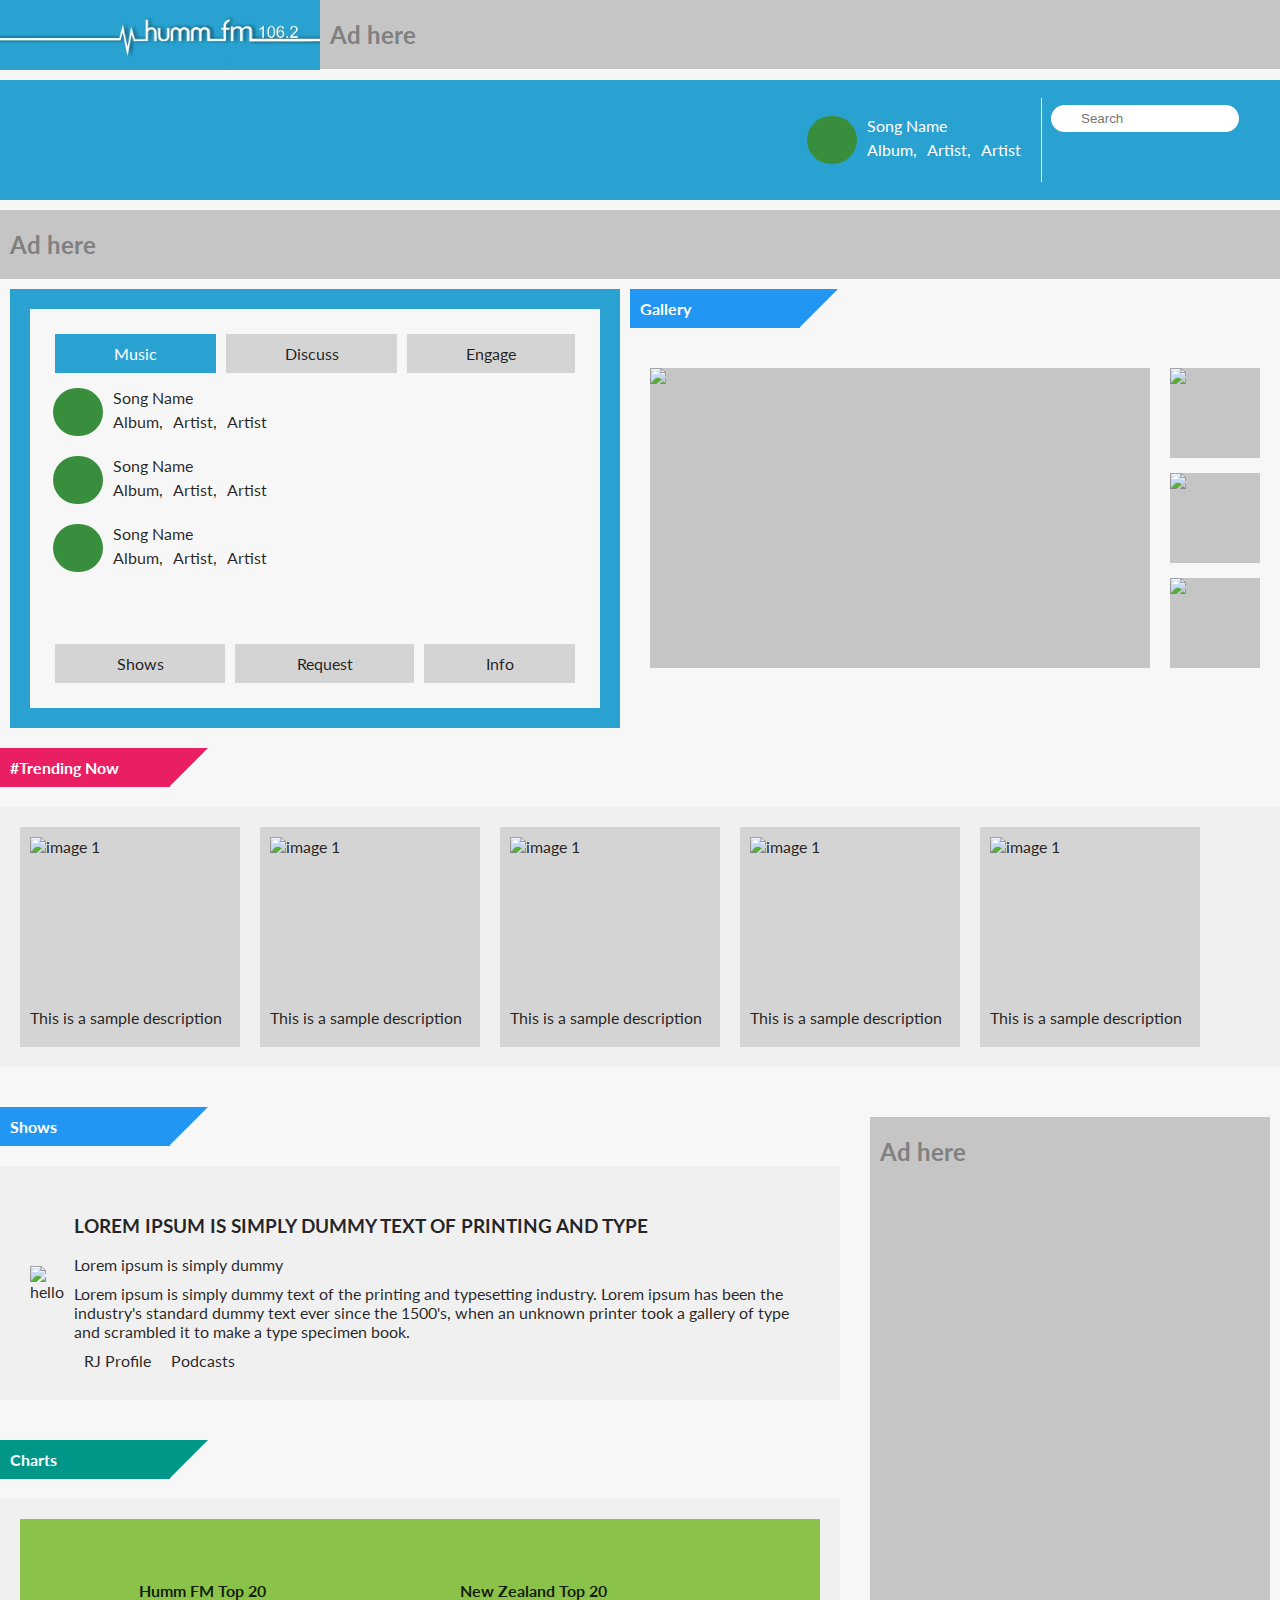
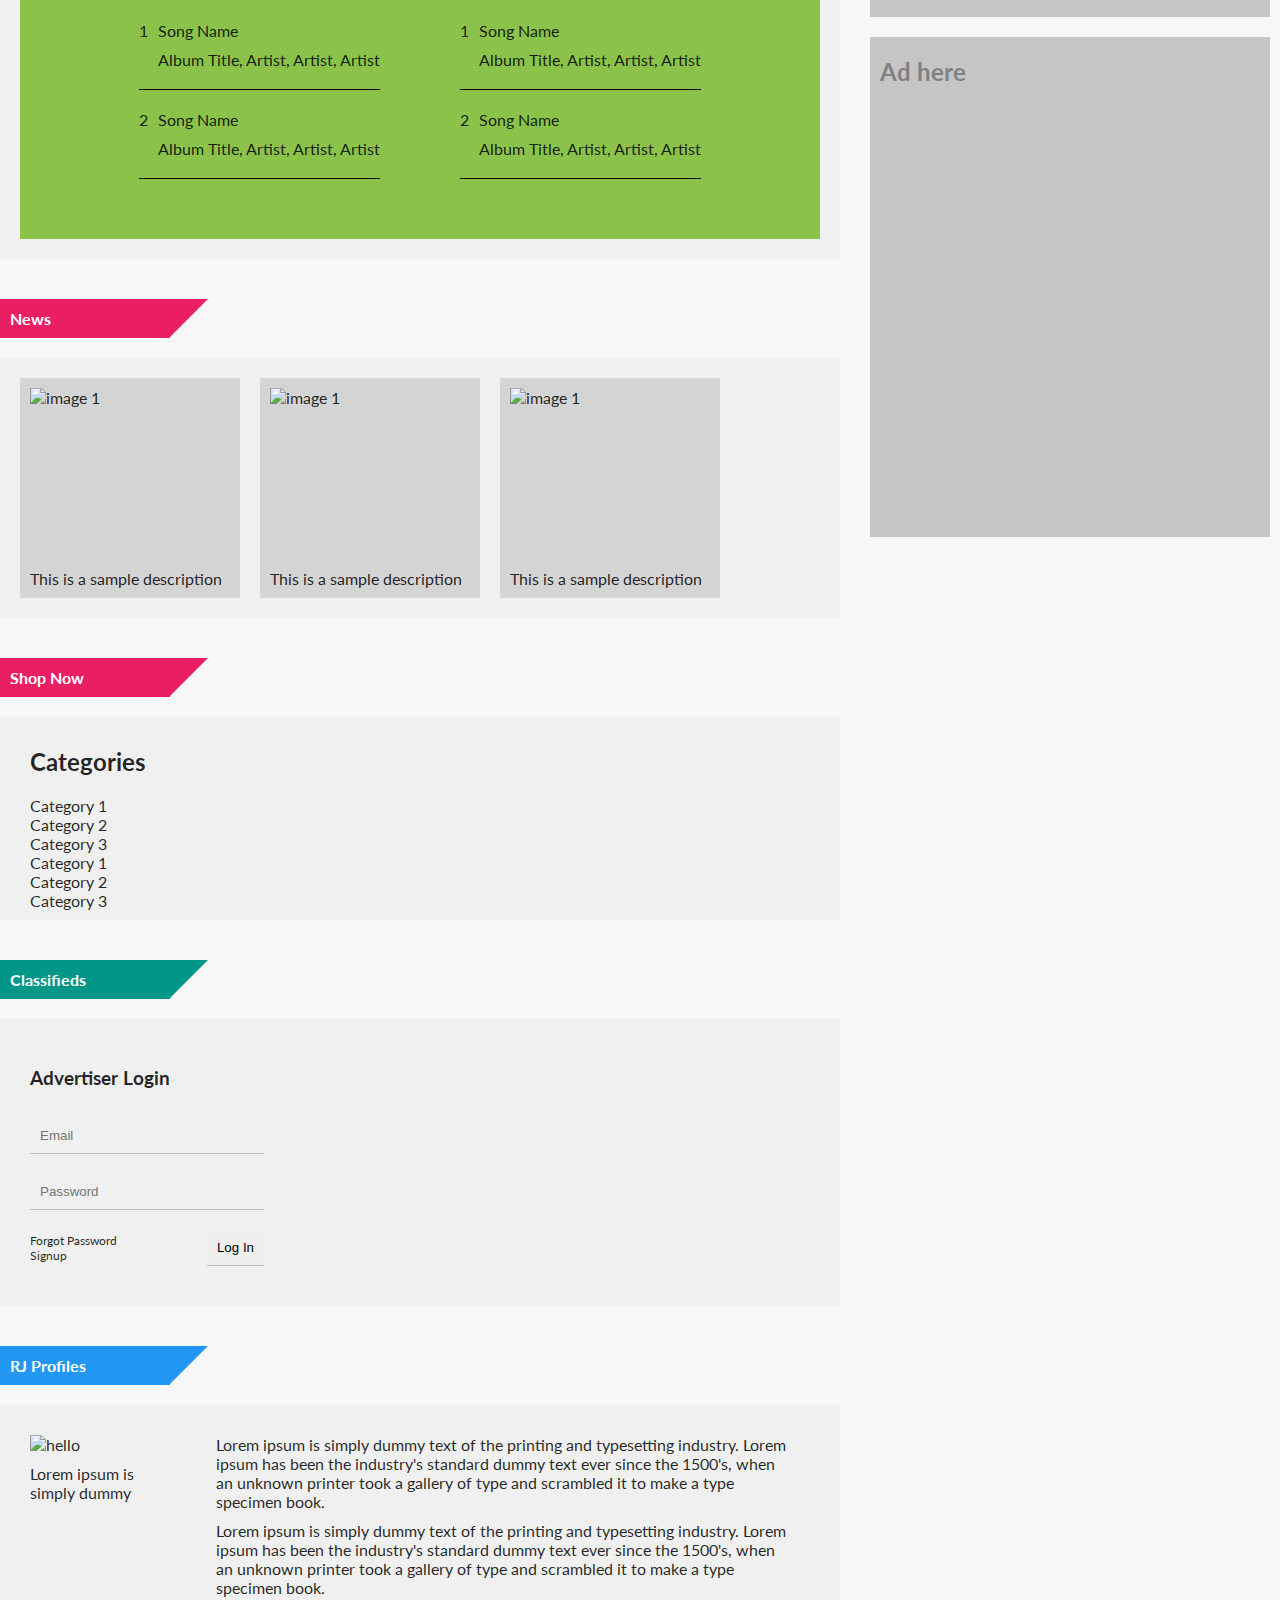
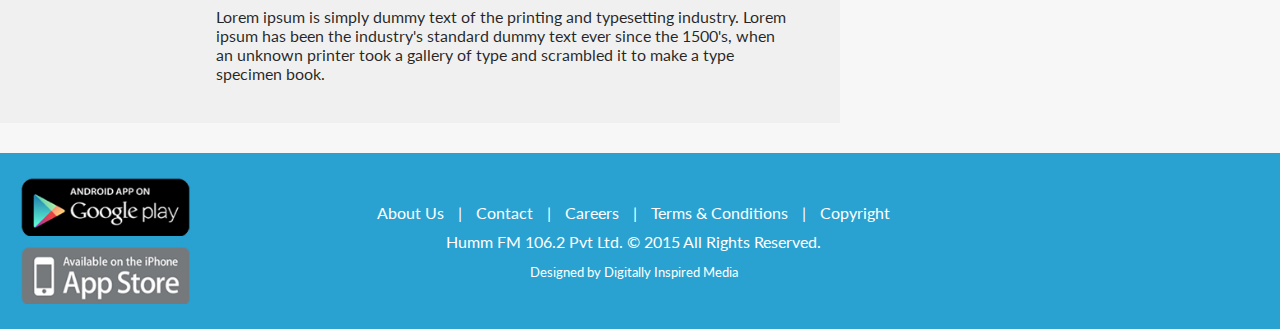
==== index.html @ 24f591f3 "initial commit" ====
<!doctype html>
<html>
  <head>
    <base href="/">
    <meta charset="utf-8">
    <title>HummFM | Powered by Muze</title>
    <meta name="description" content="">
    <meta name="viewport" content="width=device-width">

    <!-- Material Icons -->
    <link href="https://fonts.googleapis.com/icon?family=Material+Icons" rel="stylesheet">
    <link href="https://cdn.materialdesignicons.com/1.7.22/css/materialdesignicons.min.css" media="all" rel="stylesheet" type="text/css">



    <link rel="stylesheet" href="styles/app-08f04c2414.css">
  </head>


  <body ng-app="muze" class="">
    <app-header></app-header>
    <ui-view class="component"></ui-view>
    <footer class="pad-box-10 app-footer">
      <div class="flex pad-box-10 layout-column">
        <div class="app-store-button play-store"></div>
        <div class="app-store-button apple-store"></div>
      </div>
      <div class="flex flex-rem pad-box-10 layout-align-center layout-column">
        <div class="margin-d-10">
          <a href="#" class="margin-lr-10">About Us</a> |
          <a href="#" class="margin-lr-10"> Contact</a> |
          <a href="#" class="margin-lr-10"> Careers</a> |
          <a href="#" class="margin-lr-10"> Terms & Conditions</a> |
          <a href="#" class="margin-lr-10"> Copyright</a>
        </div>
        <div class="margin-d-10">
          <p>Humm FM 106.2 Pvt Ltd. &copy; 2015 All Rights Reserved.
        </p></div>
        <div>
          <span><small>Designed by Digitally Inspired Media</small></span>
        </div>
      </div>
      <div class="flex pad-box-10 flex-rem"></div>
    </footer>
  </body>

  <script src="scripts/vendor-01834bed2d.js"></script>

  <script src="scripts/app-53ed9f84ee.js"></script>
</html>
---- styles/app-08f04c2414.css ----
@import url("https://fonts.googleapis.com/css?family=Lato");.component .main-tabs-container .tabs-tab,.header .header--subheader-bottom .subheader-bottom--toolbar .toolbar--social-media-container a,.icon-button,.music-player .player-controls,app .main-tabs-container .tabs-tab{cursor:pointer;margin:0 3px}.app-footer,.carousel-container,.component,.component .component-header,.component .component-shop-now-container,.component .component-trending-now-container,.component .component-trending-now-container .trending-now-card,.component .component-trending-now-container .trending-now-card img,.component .main-tabs-container,.component .main-tabs-container .tabs-tab,.flex,.header .header--subheader-bottom .subheader-bottom--toolbar,.header .header--subheader-top .subheader-top--logo-container,.main-app-container,.music-player .song-info,app,app .component-header,app .component-shop-now-container,app .component-trending-now-container,app .component-trending-now-container .trending-now-card,app .component-trending-now-container .trending-now-card img,app .main-tabs-container,app .main-tabs-container .tabs-tab,html{display:-webkit-box;display:-ms-flexbox;display:flex}.component .component-trending-now-container .trending-now-card img,.component .main-tabs-container,.component .main-tabs-container .tabs-tab,.flex-rem,app .component-trending-now-container .trending-now-card img,app .main-tabs-container,app .main-tabs-container .tabs-tab{-webkit-box-flex:1;-ms-flex-positive:1;flex-grow:1}.component,.component .component-trending-now-container .trending-now-card,.component .main-tabs-container,.component .main-tabs-wrapper,.header .header--subheader-top .subheader-top--logo-container,.layout-column,.main-app-container,app,app .component-trending-now-container .trending-now-card,app .main-tabs-container,app .main-tabs-wrapper,html{-webkit-box-orient:vertical;-webkit-box-direction:normal;-ms-flex-direction:column;flex-direction:column}.app-footer,.carousel-container,.component .component-shop-now-container,.component .component-trending-now-container,.header .header--subheader-bottom .subheader-bottom--toolbar,.layout-row,.music-player .song-info,app .component-shop-now-container,app .component-trending-now-container{-webkit-box-orient:horizontal;-webkit-box-direction:normal;-ms-flex-direction:row;flex-direction:row}.component .main-tabs-container .tabs-tab,.layout-align-center,.layout-center,app .main-tabs-container .tabs-tab{-webkit-box-align:center;-ms-flex-align:center;align-items:center;-webkit-box-pack:center;-ms-flex-pack:center;justify-content:center}.layout-fill{min-height:100%;min-width:100%;height:100%;width:100%}.component .component-trending-now-container,.layout-wrap,app .component-trending-now-container{-ms-flex-wrap:wrap;flex-wrap:wrap}.flex-center{-webkit-box-pack:center;-ms-flex-pack:center;justify-content:center}.layout-align-start-center{-webkit-box-align:center;-ms-flex-align:center;align-items:center}.layout-align-end{-webkit-box-pack:end;-ms-flex-pack:end;justify-content:flex-end}.layout-align-space-between-center{-webkit-box-align:center;-ms-flex-align:center;align-items:center;-ms-flex-line-pack:justify;align-content:space-between;-webkit-box-pack:justify;-ms-flex-pack:justify;justify-content:space-between}.pad-0{padding:0}.pad-l-10{padding-left:10px}.pad-l-20{padding-left:20px}.pad-r-10{padding-right:10px}.pad-r-20{padding-right:20px}.pad-lr-10{padding-left:10px;padding-right:10px}.header .header--subheader-bottom .subheader-bottom--toolbar,.pad-lr-20{padding-left:20px;padding-right:20px}.carousel-container,.component .component-classifieds-container input,.component .component-content-container,.component .component-header,.component .component-trending-now-container .trending-now-card,.component .main-tabs-container .tabs-tab,.pad-box-10,app .component-classifieds-container input,app .component-content-container,app .component-header,app .component-trending-now-container .trending-now-card,app .main-tabs-container .tabs-tab{padding:10px}.component .component-charts-container,.component .main-tabs-container,.pad-box-20,app .component-charts-container,app .main-tabs-container{padding:20px}.margin-0{margin:0}.margin-l-10{margin-left:10px}.component .component-trending-now-container .trending-now-card,.component .main-tabs-wrapper,.margin-box-10,.margin-lr-10,app .component-trending-now-container .trending-now-card,app .main-tabs-wrapper{margin-left:10px;margin-right:10px}.component .main-tabs-container,.margin-box-20,.margin-lr-20,app .main-tabs-container{margin-left:20px;margin-right:20px}.margin-r-10,.music-player .player-controls{margin-right:10px}.carousel-container .current-image,.margin-r-20{margin-right:20px}.margin-d-10{margin-bottom:10px}.margin-d-20{margin-bottom:20px}.component .component-classifieds-container input,.component .component-trending-now-container .trending-now-card,.component .main-tabs-wrapper,.header .header--subheader-bottom,.header .header--subheader-bottom .subheader-bottom--toolbar .toolbar--search-input-container,.main-app-container .component,.main-app-container app,.margin-box-10,.margin-td-10,app .component-classifieds-container input,app .component-trending-now-container .trending-now-card,app .main-tabs-wrapper{margin-top:10px;margin-bottom:10px}.component .component-content-container,.component .main-tabs-container,.margin-box-20,.margin-td-20,app .component-content-container,app .main-tabs-container{margin-top:20px;margin-bottom:20px}.text-center{text-align:center}.fixed{position:fixed}.absolute,.component .component-header:after,app .component-header:after{position:absolute}.component .component-header,.header .header--subheader-bottom .subheader-bottom--toolbar .toolbar--right-pane,.relative,app .component-header{position:relative}button{background:transparent;border:none;outline:none;cursor:pointer}.mdi:before{font-size:24px}p{margin:0}a{text-decoration:none;color:inherit}body{background-color:#f7f7f7;margin:0;padding:0;font-family:Lato,Arial,sans-serif;color:rgba(0,0,0,.85)}.header .header--subheader-top{height:70px}.header .header--subheader-top .subheader-top--logo-container{min-width:25%;width:25%;height:inherit;max-height:inherit}.header .header--subheader-top .subheader-top--logo-container .logo-container--logo{height:inherit}.header .header--subheader-bottom .subheader-bottom--toolbar{background-color:#29a2d1;height:120px}.header .header--subheader-bottom .subheader-bottom--toolbar .toolbar--menu-button-container .mdi:before{font-size:32px;color:#fff}.header .header--subheader-bottom .subheader-bottom--toolbar div{height:inherit}.header .header--subheader-bottom .subheader-bottom--toolbar .toolbar--right-pane{min-width:16%}.header .header--subheader-bottom .subheader-bottom--toolbar .toolbar--right-pane:before{content:'';position:absolute;top:15%;bottom:15%;border-left:thin solid #fff;width:2px;left:-10px}.header .header--subheader-bottom .subheader-bottom--toolbar .toolbar--search-input-container{height:25px;width:90%}.header .header--subheader-bottom .subheader-bottom--toolbar .toolbar--search-input-icon{position:absolute;color:#29a2d1;left:5px;margin-top:2px}.header .header--subheader-bottom .subheader-bottom--toolbar .toolbar--search-input{border:none;outline:none;border-radius:15px;height:inherit;width:inherit;padding-left:30px}.header .header--subheader-bottom .subheader-bottom--toolbar .toolbar--social-media-container{color:#fff}.gallery-home-container{-webkit-box-flex:0;-ms-flex-positive:0;flex-grow:0}.component .component-header,app .component-header{color:#fff;min-width:100px;max-width:150px}.component .component-header:after,app .component-header:after{content:'';top:0;bottom:0;border:38px solid transparent;right:-38px}.component .component-header h4,app .component-header h4{margin:0}.component .component-news-header,.component .component-shop-now-header,.component .component-trending-now-header,app .component-news-header,app .component-shop-now-header,app .component-trending-now-header{background:#e91e63}.component .component-news-header:after,.component .component-shop-now-header:after,.component .component-trending-now-header:after,app .component-news-header:after,app .component-shop-now-header:after,app .component-trending-now-header:after{border-top-color:#e91e63}.component .component-shows-header,app .component-shows-header{background:#2196f3}.component .component-shows-header:after,app .component-shows-header:after{border-top-color:#2196f3}.component .component-charts-header,.component .component-classifieds-header,app .component-charts-header,app .component-classifieds-header{background:#009688}.component .component-charts-header:after,.component .component-classifieds-header:after,app .component-charts-header:after,app .component-classifieds-header:after{border-top-color:#009688}.component .component-content-container,app .component-content-container{background:#f0f0f0}.component .component-trending-now-container .trending-now-card,app .component-trending-now-container .trending-now-card{min-height:200px;min-width:200px;max-width:200px;background:#d4d4d4}.component .component-charts-container .charts-card,app .component-charts-container .charts-card{background:#8bc34a;padding:40px}.component .component-charts-container .charts-card .chart-table-item,app .component-charts-container .charts-card .chart-table-item{padding-bottom:20px;border-bottom:thin solid #000}.component .component-classifieds-container input,app .component-classifieds-container input{border:none;outline:none;border-bottom:thin solid rgba(0,0,0,.2)}.component .component-classifieds-container input[type=email],.component .component-classifieds-container input[type=password],app .component-classifieds-container input[type=email],app .component-classifieds-container input[type=password]{background:transparent}.component .component-classifieds-container a,app .component-classifieds-container a{color:rgba(0,0,0,.85);text-decoration:none;font-size:12px}.component .component-classifieds-container a:hover,app .component-classifieds-container a:hover{text-decoration:underline}.component .main-tabs-wrapper,app .main-tabs-wrapper{background-color:#29a2d1}.component .main-tabs-container,app .main-tabs-container{background-color:#f7f7f7}.component .main-tabs-container .tabs-tab,app .main-tabs-container .tabs-tab{background-color:#d4d4d4;margin:5px}.component .main-tabs-container .active,app .main-tabs-container .active{background-color:#29a2d1;color:#fff}.component .component-gallery-container,app .component-gallery-container{background:transparent}.app-footer{background:#29a2d1;color:#fff}.app-footer .app-store-button{width:214px;height:58px;background-image:url(/app/assets/img/app-stores-sprite.png);margin:5px 0;background-size:80%;background-repeat:no-repeat;cursor:pointer}.app-footer .play-store{background-position:0 -62px}.app-footer .apple-store{background-position:0 -1px}.music-player .player-controls{background:#388e3c;border-radius:50px;width:50px;text-align:center}.music-player .player-controls i{color:#fff}.music-player .player-controls i:before{font-size:42px}.music-player .play-pause i:before{line-height:50px}.music-player .player-labels .song-info,.music-player .player-labels .song-title{margin-bottom:5px}.lite{color:#fff}.carousel-container{min-height:320px;height:320px}.carousel-container .current-image{width:500px;height:300px;background-color:rgba(0,0,0,.2)}.carousel-container .thumbnail{background-color:rgba(0,0,0,.2);height:90px;width:90px}.carousel-container .thumbnail-2{margin:15px 0}
/*# sourceMappingURL=../maps/styles/app-08f04c2414.css.map */
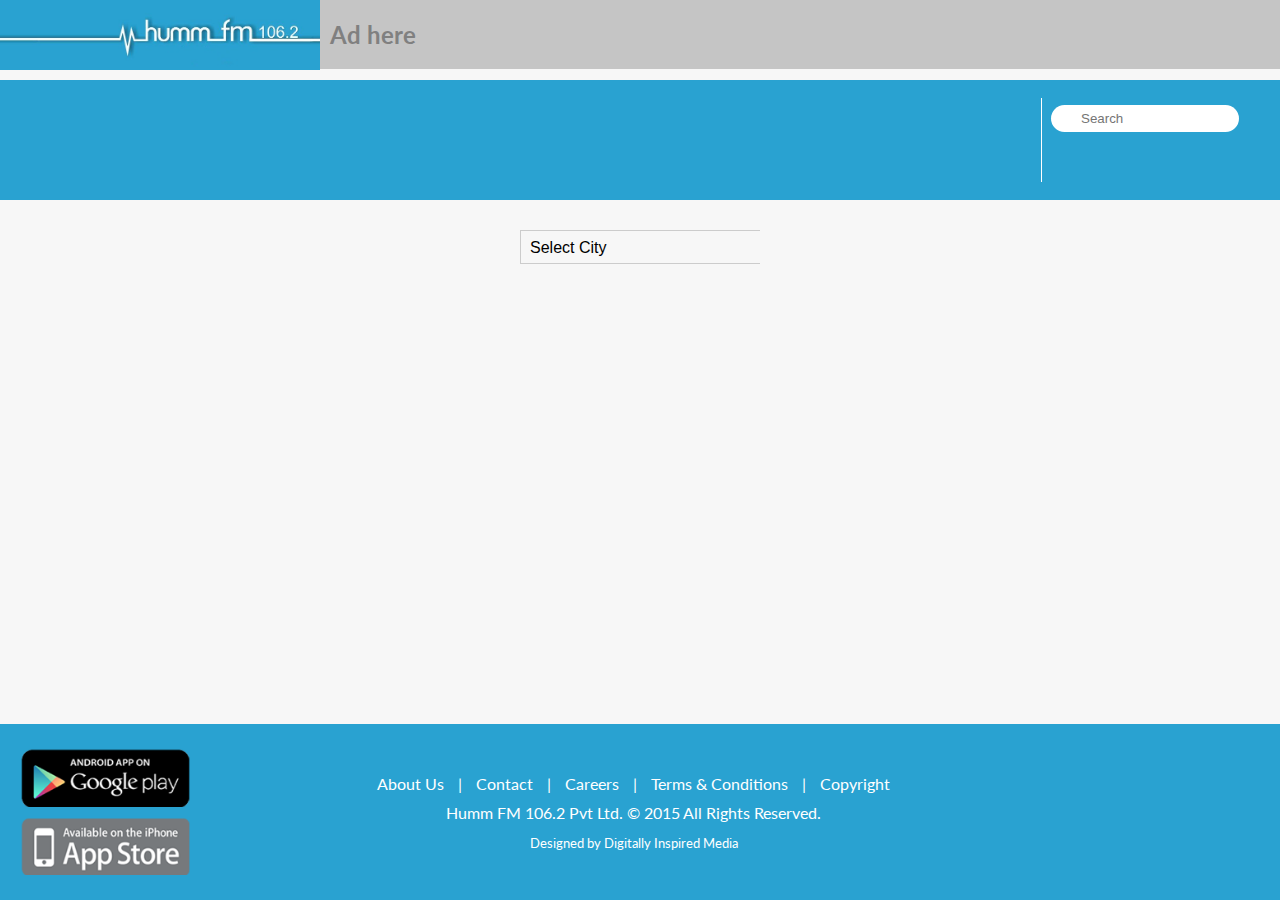
==== commit b5abc672: "implemented radio, location etc" ====
--- a/index.html
+++ b/index.html
@@ -1,5 +1,5 @@
-<!doctype html>
-<html>
+<!DOCTYPE html>
+<html class="flex layout-column flex-rem" style="min-height: 100%">
   <head>
     <base href="/">
     <meta charset="utf-8">
@@ -10,16 +10,17 @@
     <!-- Material Icons -->
     <link href="https://fonts.googleapis.com/icon?family=Material+Icons" rel="stylesheet">
     <link href="https://cdn.materialdesignicons.com/1.7.22/css/materialdesignicons.min.css" media="all" rel="stylesheet" type="text/css">
+    <link href="/app/third-party/uib-modal/uib-modal.css" media="all" rel="stylesheet" type="text/css">
 
 
 
-    <link rel="stylesheet" href="styles/app-08f04c2414.css">
+    <link rel="stylesheet" href="styles/app-5c41a96c38.css">
   </head>
 
 
-  <body ng-app="muze" class="">
+  <body ng-app="muze" class="flex flex-rem layout-column">
     <app-header></app-header>
-    <ui-view class="component"></ui-view>
+    <ui-view class="component flex-rem"></ui-view>
     <footer class="pad-box-10 app-footer">
       <div class="flex pad-box-10 layout-column">
         <div class="app-store-button play-store"></div>
@@ -44,7 +45,12 @@
     </footer>
   </body>
 
-  <script src="scripts/vendor-01834bed2d.js"></script>
 
-  <script src="scripts/app-53ed9f84ee.js"></script>
+
+  <script src="scripts/vendor-086fdda941.js"></script>
+
+  <script src="scripts/app-e14f35d8b0.js"></script>
+
+  <!--<script src="/app/third-party/uib-modal/uib-modal.min.js"></script>
+  <script src="/app/third-party/uib-modal/uib-modal-tpl.min.js"></script>-->
 </html>
--- a/app/third-party/uib-modal/uib-modal.css
+++ b/app/third-party/uib-modal/uib-modal.css
@@ -0,0 +1,21 @@
+/* Include this file in your html if you are using the CSP mode. */
+
+.uib-position-measure {
+  display: block !important;
+  visibility: hidden !important;
+  position: absolute !important;
+  top: -9999px !important;
+  left: -9999px !important;
+}
+
+.uib-position-scrollbar-measure {
+  position: absolute !important;
+  top: -9999px !important;
+  width: 50px !important;
+  height: 50px !important;
+  overflow: scroll !important;
+}
+
+.uib-position-body-scrollbar-measure {
+  overflow: scroll !important;
+}--- a/styles/app-5c41a96c38.css
+++ b/styles/app-5c41a96c38.css
@@ -0,0 +1,10 @@
+/*!
+ * Bootstrap Modal
+ *
+ * Copyright Jordan Schroter
+ * Licensed under the Apache License v2.0
+ * http://www.apache.org/licenses/LICENSE-2.0
+ *
+ * Boostrap 3 patch for for bootstrap-modal. Include BEFORE bootstrap-modal.css!
+ */@import url("https://fonts.googleapis.com/css?family=Lato");.modal-open .navbar-fixed-bottom,.modal-open .navbar-fixed-top,body.modal-open{margin-right:0}.modal{left:50%;bottom:auto;right:auto;z-index:2;padding:0;min-width:500px;margin-left:-25vw;margin-top:25vh;background-color:#fff;border:1px solid #999;box-shadow:0 3px 9px rgba(0,0,0,.5);background-clip:padding-box;position:fixed;outline:none}.modal.container{max-width:none}.modal-backdrop{position:fixed;top:0;right:0;bottom:0;left:0;z-index:1;background-color:rgba(0,0,0,.5)}.component .main-tabs-container .tabs-tab,.header .header--subheader-bottom .subheader-bottom--toolbar .toolbar--social-media-container a,.icon-button,app .main-tabs-container .tabs-tab{cursor:pointer;margin:0 3px}.app-footer,.carousel-container,.component,.component .component-header,.component .component-shop-now-container,.component .component-trending-now-container,.component .component-trending-now-container .trending-now-card,.component .component-trending-now-container .trending-now-card img,.component .main-tabs-container,.component .main-tabs-container .tabs-tab,.flex,.header .header--subheader-bottom .subheader-bottom--toolbar,.header .header--subheader-top .subheader-top--logo-container,.main-app-container,.music-player .song-info,.service-select .service-option,app,app .component-header,app .component-shop-now-container,app .component-trending-now-container,app .component-trending-now-container .trending-now-card,app .component-trending-now-container .trending-now-card img,app .main-tabs-container,app .main-tabs-container .tabs-tab,html{display:-webkit-box;display:-ms-flexbox;display:flex}.component .component-trending-now-container .trending-now-card img,.component .main-tabs-container,.component .main-tabs-container .tabs-tab,.flex-rem,app .component-trending-now-container .trending-now-card img,app .main-tabs-container,app .main-tabs-container .tabs-tab{-webkit-box-flex:1;-ms-flex-positive:1;flex-grow:1}.component,.component .component-trending-now-container .trending-now-card,.component .main-tabs-container,.component .main-tabs-wrapper,.header .header--subheader-top .subheader-top--logo-container,.layout-column,.main-app-container,.service-select .service-option,app,app .component-trending-now-container .trending-now-card,app .main-tabs-container,app .main-tabs-wrapper,html{-webkit-box-orient:vertical;-webkit-box-direction:normal;-ms-flex-direction:column;flex-direction:column}.app-footer,.carousel-container,.component .component-shop-now-container,.component .component-trending-now-container,.header .header--subheader-bottom .subheader-bottom--toolbar,.layout-row,.music-player .song-info,app .component-shop-now-container,app .component-trending-now-container{-webkit-box-orient:horizontal;-webkit-box-direction:normal;-ms-flex-direction:row;flex-direction:row}.component .main-tabs-container .tabs-tab,.layout-align-center,.layout-center,.service-select .service-option,app .main-tabs-container .tabs-tab{-webkit-box-align:center;-ms-flex-align:center;align-items:center;-webkit-box-pack:center;-ms-flex-pack:center;justify-content:center}.layout-fill{min-height:100%;min-width:100%;height:100%;width:100%}.component .component-trending-now-container,.layout-wrap,app .component-trending-now-container{-ms-flex-wrap:wrap;flex-wrap:wrap}.flex-center{-webkit-box-pack:center;-ms-flex-pack:center;justify-content:center}.layout-align-start-center{-webkit-box-align:center;-ms-flex-align:center;align-items:center}.layout-align-end{-webkit-box-pack:end;-ms-flex-pack:end;justify-content:flex-end}.layout-align-space-between-center{-webkit-box-align:center;-ms-flex-align:center;align-items:center;-ms-flex-line-pack:justify;align-content:space-between;-webkit-box-pack:justify;-ms-flex-pack:justify;justify-content:space-between}.pad-0{padding:0}.pad-l-10{padding-left:10px}.pad-l-20{padding-left:20px}.pad-r-10{padding-right:10px}.pad-r-20{padding-right:20px}.pad-lr-10{padding-left:10px;padding-right:10px}.header .header--subheader-bottom .subheader-bottom--toolbar,.pad-lr-20{padding-left:20px;padding-right:20px}.carousel-container,.component .component-classifieds-container input,.component .component-content-container,.component .component-header,.component .component-trending-now-container .trending-now-card,.component .main-tabs-container .tabs-tab,.pad-box-10,app .component-classifieds-container input,app .component-content-container,app .component-header,app .component-trending-now-container .trending-now-card,app .main-tabs-container .tabs-tab{padding:10px}.component .component-charts-container,.component .main-tabs-container,.pad-box-20,app .component-charts-container,app .main-tabs-container{padding:20px}.margin-0,.service-select .service-option{margin:0}.margin-l-10{margin-left:10px}.component .component-trending-now-container .trending-now-card,.component .main-tabs-wrapper,.margin-box-10,.margin-lr-10,app .component-trending-now-container .trending-now-card,app .main-tabs-wrapper{margin-left:10px;margin-right:10px}.component .main-tabs-container,.margin-box-20,.margin-lr-20,app .main-tabs-container{margin-left:20px;margin-right:20px}.margin-r-10,.music-player .player-controls{margin-right:10px}.carousel-container .current-image,.margin-r-20{margin-right:20px}.margin-t-10{margin-top:10px}.margin-t-20,.service-select .service-option,.service-select .service-option p{margin-top:20px}.margin-d-10{margin-bottom:10px}.margin-d-20{margin-bottom:20px}.component .component-classifieds-container input,.component .component-trending-now-container .trending-now-card,.component .main-tabs-wrapper,.header .header--subheader-bottom,.header .header--subheader-bottom .subheader-bottom--toolbar .toolbar--search-input-container,.main-app-container .component,.main-app-container app,.margin-box-10,.margin-td-10,app .component-classifieds-container input,app .component-trending-now-container .trending-now-card,app .main-tabs-wrapper{margin-top:10px;margin-bottom:10px}.component .component-content-container,.component .main-tabs-container,.margin-box-20,.margin-td-20,app .component-content-container,app .main-tabs-container{margin-top:20px;margin-bottom:20px}.text-center{text-align:center}.fixed{position:fixed}.absolute,.component .component-header:after,app .component-header:after{position:absolute}.component .component-header,.header .header--subheader-bottom .subheader-bottom--toolbar .toolbar--right-pane,.relative,app .component-header{position:relative}button{background:transparent;border:none;outline:none;cursor:pointer}.mdi:before{font-size:24px}p{margin:0}a{text-decoration:none;color:inherit}body{background-color:#f7f7f7;margin:0;padding:0;font-family:Lato,Arial,sans-serif;color:rgba(0,0,0,.85)}.header .header--subheader-top{height:70px}.header .header--subheader-top .subheader-top--logo-container{min-width:25%;width:25%;height:inherit;max-height:inherit}.header .header--subheader-top .subheader-top--logo-container .logo-container--logo{height:inherit}.header .header--subheader-bottom .subheader-bottom--toolbar{background-color:#29a2d1;height:120px}.header .header--subheader-bottom .subheader-bottom--toolbar .toolbar--menu-button-container .mdi:before{font-size:32px;color:#fff}.header .header--subheader-bottom .subheader-bottom--toolbar div{height:inherit}.header .header--subheader-bottom .subheader-bottom--toolbar .toolbar--right-pane{min-width:16%}.header .header--subheader-bottom .subheader-bottom--toolbar .toolbar--right-pane:before{content:'';position:absolute;top:15%;bottom:15%;border-left:thin solid #fff;width:2px;left:-10px}.header .header--subheader-bottom .subheader-bottom--toolbar .toolbar--search-input-container{height:25px;width:90%}.header .header--subheader-bottom .subheader-bottom--toolbar .toolbar--search-input-icon{position:absolute;color:#29a2d1;left:5px;margin-top:2px}.header .header--subheader-bottom .subheader-bottom--toolbar .toolbar--search-input{border:none;outline:none;border-radius:15px;height:inherit;width:inherit;padding-left:30px}.header .header--subheader-bottom .subheader-bottom--toolbar .toolbar--social-media-container{color:#fff}.gallery-home-container{-webkit-box-flex:0;-ms-flex-positive:0;flex-grow:0}.component .component-header,app .component-header{color:#fff;min-width:100px;max-width:150px}.component .component-header:after,app .component-header:after{content:'';top:0;bottom:0;border:38px solid transparent;right:-38px}.component .component-header h4,app .component-header h4{margin:0}.component .component-news-header,.component .component-shop-now-header,.component .component-trending-now-header,app .component-news-header,app .component-shop-now-header,app .component-trending-now-header{background:#e91e63}.component .component-news-header:after,.component .component-shop-now-header:after,.component .component-trending-now-header:after,app .component-news-header:after,app .component-shop-now-header:after,app .component-trending-now-header:after{border-top-color:#e91e63}.component .component-shows-header,app .component-shows-header{background:#2196f3}.component .component-shows-header:after,app .component-shows-header:after{border-top-color:#2196f3}.component .component-charts-header,.component .component-classifieds-header,app .component-charts-header,app .component-classifieds-header{background:#009688}.component .component-charts-header:after,.component .component-classifieds-header:after,app .component-charts-header:after,app .component-classifieds-header:after{border-top-color:#009688}.component .component-content-container,app .component-content-container{background:#f0f0f0}.component .component-trending-now-container .trending-now-card,app .component-trending-now-container .trending-now-card{min-height:200px;min-width:200px;max-width:200px;background:#d4d4d4}.component .component-charts-container .charts-card,app .component-charts-container .charts-card{background:#8bc34a;padding:40px}.component .component-charts-container .charts-card .chart-table-item,app .component-charts-container .charts-card .chart-table-item{padding-bottom:20px;border-bottom:thin solid #000}.component .component-classifieds-container input,app .component-classifieds-container input{border:none;outline:none;border-bottom:thin solid rgba(0,0,0,.2)}.component .component-classifieds-container input[type=email],.component .component-classifieds-container input[type=password],app .component-classifieds-container input[type=email],app .component-classifieds-container input[type=password]{background:transparent}.component .component-classifieds-container a,app .component-classifieds-container a{color:rgba(0,0,0,.85);text-decoration:none;font-size:12px}.component .component-classifieds-container a:hover,app .component-classifieds-container a:hover{text-decoration:underline}.component .main-tabs-wrapper,app .main-tabs-wrapper{background-color:#29a2d1}.component .main-tabs-container,app .main-tabs-container{background-color:#f7f7f7}.component .main-tabs-container .tabs-tab,app .main-tabs-container .tabs-tab{background-color:#d4d4d4;margin:5px}.component .main-tabs-container .active,app .main-tabs-container .active{background-color:#29a2d1;color:#fff}.component .component-gallery-container,app .component-gallery-container{background:transparent}.app-footer{background:#29a2d1;color:#fff}.app-footer .app-store-button{width:214px;height:58px;background-image:url(/app/assets/img/app-stores-sprite.png);margin:5px 0;background-size:80%;background-repeat:no-repeat;cursor:pointer}.app-footer .play-store{background-position:0 -62px}.app-footer .apple-store{background-position:0 -1px}.music-player .player-controls{background:#388e3c;border-radius:50px;width:50px;text-align:center}.music-player .player-controls i{color:#fff}.music-player .player-controls i:before{font-size:42px}.music-player .play-pause i:before{line-height:50px}.music-player .player-labels .song-info,.music-player .player-labels .song-title{margin-bottom:5px}.lite{color:#fff}.carousel-container{min-height:320px;height:320px}.carousel-container .current-image{width:500px;height:300px;background-color:rgba(0,0,0,.2)}.carousel-container .thumbnail{background-color:rgba(0,0,0,.2);height:90px;width:90px}.carousel-container .thumbnail-2{margin:15px 0}.location-selection-dialog{background-color:#f7f7f7}.styled-select{background:url(http://i62.tinypic.com/15xvbd5.png) no-repeat 96% 0;height:29px;overflow:hidden;width:240px}.styled-select select{background:transparent;border:none;font-size:14px;height:29px;padding:5px;width:268px}.styled-select.slate{background:url(http://i62.tinypic.com/2e3ybe1.jpg) no-repeat 100%;height:34px;width:240px}.styled-select.slate select{border:1px solid #ccc;font-size:16px;height:34px;width:268px}.service-select .service-option{background-color:#f0f0f0;width:120px;height:120px;border-right:thin solid rgba(0,0,0,.2);border-bottom:thin solid rgba(0,0,0,.05)}.service-select .service-option p{font-size:18px;color:#29a2d1}
+/*# sourceMappingURL=../maps/styles/app-5c41a96c38.css.map */
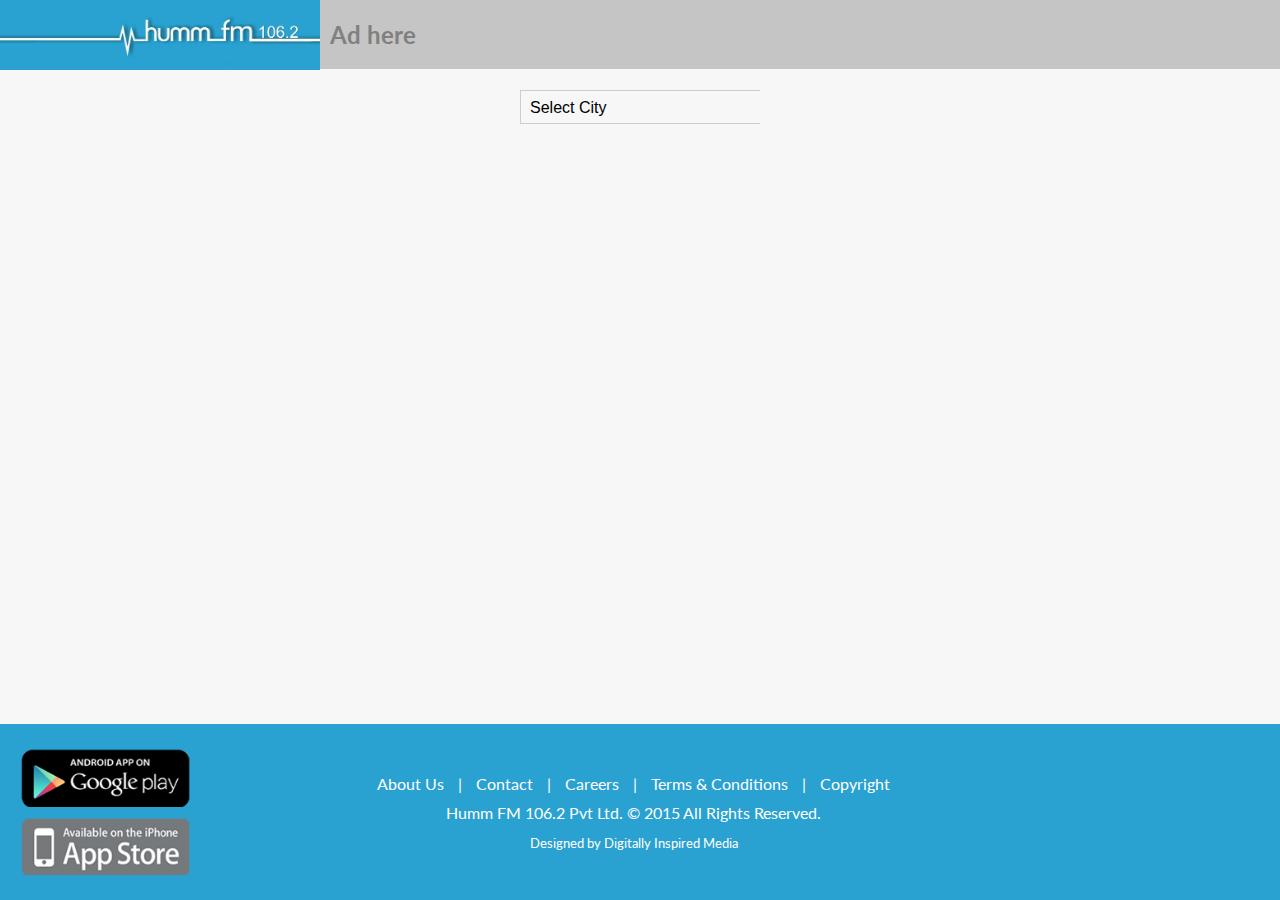
==== commit 19825050: "fixed issue with music" ====
--- a/index.html
+++ b/index.html
@@ -14,7 +14,7 @@
 
 
 
-    <link rel="stylesheet" href="styles/app-5c41a96c38.css">
+    <link rel="stylesheet" href="/styles/app-6f7ccc614f.css">
   </head>
 
 
@@ -47,10 +47,8 @@
 
 
 
-  <script src="scripts/vendor-086fdda941.js"></script>
+  <script src="/scripts/vendor-086fdda941.js"></script>
 
-  <script src="scripts/app-e14f35d8b0.js"></script>
+  <script src="/scripts/app-aff0cd6833.js"></script>
 
-  <!--<script src="/app/third-party/uib-modal/uib-modal.min.js"></script>
-  <script src="/app/third-party/uib-modal/uib-modal-tpl.min.js"></script>-->
 </html>
--- a/styles/app-6f7ccc614f.css
+++ b/styles/app-6f7ccc614f.css
@@ -0,0 +1,10 @@
+/*!
+ * Bootstrap Modal
+ *
+ * Copyright Jordan Schroter
+ * Licensed under the Apache License v2.0
+ * http://www.apache.org/licenses/LICENSE-2.0
+ *
+ * Boostrap 3 patch for for bootstrap-modal. Include BEFORE bootstrap-modal.css!
+ */@import url("https://fonts.googleapis.com/css?family=Lato");.modal-open .navbar-fixed-bottom,.modal-open .navbar-fixed-top,body.modal-open{margin-right:0}.modal{left:50%;bottom:auto;right:auto;z-index:2;padding:0;min-width:500px;margin-left:-25vw;margin-top:25vh;background-color:#fff;border:1px solid #999;box-shadow:0 3px 9px rgba(0,0,0,.5);background-clip:padding-box;position:fixed;outline:none}.modal.container{max-width:none}.modal-backdrop{position:fixed;top:0;right:0;bottom:0;left:0;z-index:1;background-color:rgba(0,0,0,.5)}.component .main-tabs-container .tabs-tab,.header .header--subheader-bottom .subheader-bottom--toolbar .toolbar--social-media-container a,.icon-button,app .main-tabs-container .tabs-tab{cursor:pointer;margin:0 3px}.app-footer,.carousel-container,.component,.component .component-header,.component .component-shop-now-container,.component .component-trending-now-container,.component .component-trending-now-container .trending-now-card,.component .component-trending-now-container .trending-now-card img,.component .main-tabs-container,.component .main-tabs-container .tabs-tab,.flex,.header .header--subheader-bottom .subheader-bottom--toolbar,.header .header--subheader-top .subheader-top--logo-container,.main-app-container,.music-player .song-info,.service-select .service-option,app,app .component-header,app .component-shop-now-container,app .component-trending-now-container,app .component-trending-now-container .trending-now-card,app .component-trending-now-container .trending-now-card img,app .main-tabs-container,app .main-tabs-container .tabs-tab,html{display:-webkit-box;display:-ms-flexbox;display:flex}.component .component-trending-now-container .trending-now-card img,.component .main-tabs-container,.component .main-tabs-container .tabs-tab,.flex-rem,app .component-trending-now-container .trending-now-card img,app .main-tabs-container,app .main-tabs-container .tabs-tab{-webkit-box-flex:1;-ms-flex-positive:1;flex-grow:1}.component,.component .component-trending-now-container .trending-now-card,.component .main-tabs-container,.component .main-tabs-wrapper,.header .header--subheader-top .subheader-top--logo-container,.layout-column,.main-app-container,.service-select .service-option,app,app .component-trending-now-container .trending-now-card,app .main-tabs-container,app .main-tabs-wrapper,html{-webkit-box-orient:vertical;-webkit-box-direction:normal;-ms-flex-direction:column;flex-direction:column}.app-footer,.carousel-container,.component .component-shop-now-container,.component .component-trending-now-container,.header .header--subheader-bottom .subheader-bottom--toolbar,.layout-row,.music-player .song-info,app .component-shop-now-container,app .component-trending-now-container{-webkit-box-orient:horizontal;-webkit-box-direction:normal;-ms-flex-direction:row;flex-direction:row}.component .main-tabs-container .tabs-tab,.layout-align-center,.layout-center,.service-select .service-option,app .main-tabs-container .tabs-tab{-webkit-box-align:center;-ms-flex-align:center;align-items:center;-webkit-box-pack:center;-ms-flex-pack:center;justify-content:center}.layout-fill{min-height:100%;min-width:100%;height:100%;width:100%}.component .component-trending-now-container,.layout-wrap,app .component-trending-now-container{-ms-flex-wrap:wrap;flex-wrap:wrap}.flex-center{-webkit-box-pack:center;-ms-flex-pack:center;justify-content:center}.layout-align-start-center{-webkit-box-align:center;-ms-flex-align:center;align-items:center}.layout-align-end{-webkit-box-pack:end;-ms-flex-pack:end;justify-content:flex-end}.layout-align-space-between-center{-webkit-box-align:center;-ms-flex-align:center;align-items:center;-ms-flex-line-pack:justify;align-content:space-between;-webkit-box-pack:justify;-ms-flex-pack:justify;justify-content:space-between}.pad-0{padding:0}.pad-l-10{padding-left:10px}.pad-l-20{padding-left:20px}.pad-r-10{padding-right:10px}.pad-r-20{padding-right:20px}.pad-lr-10{padding-left:10px;padding-right:10px}.header .header--subheader-bottom .subheader-bottom--toolbar,.pad-lr-20{padding-left:20px;padding-right:20px}.carousel-container,.component .component-classifieds-container input,.component .component-content-container,.component .component-header,.component .component-trending-now-container .trending-now-card,.component .main-tabs-container .tabs-tab,.pad-box-10,app .component-classifieds-container input,app .component-content-container,app .component-header,app .component-trending-now-container .trending-now-card,app .main-tabs-container .tabs-tab{padding:10px}.component .component-charts-container,.component .main-tabs-container,.pad-box-20,app .component-charts-container,app .main-tabs-container{padding:20px}.margin-0,.service-select .service-option{margin:0}.margin-l-10{margin-left:10px}.component .component-trending-now-container .trending-now-card,.component .main-tabs-wrapper,.margin-box-10,.margin-lr-10,app .component-trending-now-container .trending-now-card,app .main-tabs-wrapper{margin-left:10px;margin-right:10px}.component .main-tabs-container,.margin-box-20,.margin-lr-20,app .main-tabs-container{margin-left:20px;margin-right:20px}.margin-r-10,.music-player .player-controls{margin-right:10px}.carousel-container .current-image,.margin-r-20{margin-right:20px}.margin-t-10{margin-top:10px}.margin-t-20,.service-select .service-option,.service-select .service-option p{margin-top:20px}.margin-d-10{margin-bottom:10px}.margin-d-20{margin-bottom:20px}.component .component-classifieds-container input,.component .component-trending-now-container .trending-now-card,.component .main-tabs-wrapper,.header .header--subheader-bottom,.header .header--subheader-bottom .subheader-bottom--toolbar .toolbar--search-input-container,.main-app-container .component,.main-app-container app,.margin-box-10,.margin-td-10,app .component-classifieds-container input,app .component-trending-now-container .trending-now-card,app .main-tabs-wrapper{margin-top:10px;margin-bottom:10px}.component .component-content-container,.component .main-tabs-container,.margin-box-20,.margin-td-20,app .component-content-container,app .main-tabs-container{margin-top:20px;margin-bottom:20px}.component .main-tabs-container .tabs-content-container,.overflow-h,.overflow-y,app .main-tabs-container .tabs-content-container{overflow:hidden}.component .main-tabs-container .tabs-content-container,.overflow-y,app .main-tabs-container .tabs-content-container{overflow-y:auto}.text-center{text-align:center}.fixed{position:fixed}.absolute,.component .component-header:after,app .component-header:after{position:absolute}.component .component-header,.header .header--subheader-bottom .subheader-bottom--toolbar .toolbar--right-pane,.relative,app .component-header{position:relative}button{background:transparent;border:none;outline:none;cursor:pointer}.mdi:before{font-size:24px}p{margin:0}a{text-decoration:none;color:inherit}body{background-color:#f7f7f7;margin:0;padding:0;font-family:Lato,Arial,sans-serif;color:rgba(0,0,0,.85)}.header .header--subheader-top{height:70px}.header .header--subheader-top .subheader-top--logo-container{min-width:25%;width:25%;height:inherit;max-height:inherit}.header .header--subheader-top .subheader-top--logo-container .logo-container--logo{height:inherit}.header .header--subheader-bottom .subheader-bottom--toolbar{background-color:#29a2d1;height:120px}.header .header--subheader-bottom .subheader-bottom--toolbar .toolbar--menu-button-container .mdi:before{font-size:32px;color:#fff}.header .header--subheader-bottom .subheader-bottom--toolbar div{height:inherit}.header .header--subheader-bottom .subheader-bottom--toolbar .toolbar--right-pane{min-width:16%}.header .header--subheader-bottom .subheader-bottom--toolbar .toolbar--right-pane:before{content:'';position:absolute;top:15%;bottom:15%;border-left:thin solid #fff;width:2px;left:-10px}.header .header--subheader-bottom .subheader-bottom--toolbar .toolbar--search-input-container{height:25px;width:90%}.header .header--subheader-bottom .subheader-bottom--toolbar .toolbar--search-input-icon{position:absolute;color:#29a2d1;left:5px;margin-top:2px}.header .header--subheader-bottom .subheader-bottom--toolbar .toolbar--search-input{border:none;outline:none;border-radius:15px;height:inherit;width:inherit;padding-left:30px}.header .header--subheader-bottom .subheader-bottom--toolbar .toolbar--social-media-container{color:#fff}.gallery-home-container{-webkit-box-flex:0;-ms-flex-positive:0;flex-grow:0}.component .component-header,app .component-header{color:#fff;min-width:100px;max-width:150px}.component .component-header:after,app .component-header:after{content:'';top:0;bottom:0;border:38px solid transparent;right:-38px}.component .component-header h4,app .component-header h4{margin:0}.component .component-news-header,.component .component-shop-now-header,.component .component-trending-now-header,app .component-news-header,app .component-shop-now-header,app .component-trending-now-header{background:#e91e63}.component .component-news-header:after,.component .component-shop-now-header:after,.component .component-trending-now-header:after,app .component-news-header:after,app .component-shop-now-header:after,app .component-trending-now-header:after{border-top-color:#e91e63}.component .component-shows-header,app .component-shows-header{background:#2196f3}.component .component-shows-header:after,app .component-shows-header:after{border-top-color:#2196f3}.component .component-charts-header,.component .component-classifieds-header,app .component-charts-header,app .component-classifieds-header{background:#009688}.component .component-charts-header:after,.component .component-classifieds-header:after,app .component-charts-header:after,app .component-classifieds-header:after{border-top-color:#009688}.component .component-content-container,app .component-content-container{background:#f0f0f0}.component .component-trending-now-container .trending-now-card,app .component-trending-now-container .trending-now-card{min-height:200px;min-width:200px;max-width:200px;background:#d4d4d4}.component .component-charts-container .charts-card,app .component-charts-container .charts-card{background:#8bc34a;padding:40px}.component .component-charts-container .charts-card .chart-table-item,app .component-charts-container .charts-card .chart-table-item{padding-bottom:20px;border-bottom:thin solid #000}.component .component-classifieds-container input,app .component-classifieds-container input{border:none;outline:none;border-bottom:thin solid rgba(0,0,0,.2)}.component .component-classifieds-container input[type=email],.component .component-classifieds-container input[type=password],app .component-classifieds-container input[type=email],app .component-classifieds-container input[type=password]{background:transparent}.component .component-classifieds-container a,app .component-classifieds-container a{color:rgba(0,0,0,.85);text-decoration:none;font-size:12px}.component .component-classifieds-container a:hover,app .component-classifieds-container a:hover{text-decoration:underline}.component .main-tabs-wrapper,app .main-tabs-wrapper{background-color:#29a2d1}.component .main-tabs-container,app .main-tabs-container{background-color:#f7f7f7}.component .main-tabs-container .tabs-content-container,app .main-tabs-container .tabs-content-container{height:300px;max-height:300px}.component .main-tabs-container .tabs-tab,app .main-tabs-container .tabs-tab{background-color:#d4d4d4;margin:5px}.component .main-tabs-container .active,app .main-tabs-container .active{background-color:#29a2d1;color:#fff}.component .component-gallery-container,app .component-gallery-container{background:transparent}.app-footer{background:#29a2d1;color:#fff}.app-footer .app-store-button{width:214px;height:58px;background-image:url(/app/assets/img/app-stores-sprite.png);margin:5px 0;background-size:80%;background-repeat:no-repeat;cursor:pointer}.app-footer .play-store{background-position:0 -62px}.app-footer .apple-store{background-position:0 -1px}.music-player{min-height:50px}.music-player .player-controls{background:#388e3c;border-radius:50px;width:50px;text-align:center}.music-player .player-controls i{color:#fff}.music-player .player-controls i:before{font-size:42px}.music-player .play-pause i:before{line-height:50px}.music-player .player-labels .song-info,.music-player .player-labels .song-title{margin-bottom:5px}.lite{color:#fff}.carousel-container{min-height:320px;height:320px}.carousel-container .current-image{width:500px;height:300px;background-color:rgba(0,0,0,.2)}.carousel-container .thumbnail{background-color:rgba(0,0,0,.2);height:90px;width:90px}.carousel-container .thumbnail-2{margin:15px 0}.location-selection-dialog{background-color:#f7f7f7}.styled-select{background:url(http://i62.tinypic.com/15xvbd5.png) no-repeat 96% 0;height:29px;overflow:hidden;width:240px}.styled-select select{background:transparent;border:none;font-size:14px;height:29px;padding:5px;width:268px}.styled-select.slate{background:url(http://i62.tinypic.com/2e3ybe1.jpg) no-repeat 100%;height:34px;width:240px}.styled-select.slate select{border:1px solid #ccc;font-size:16px;height:34px;width:268px}.service-select .service-option{background-color:#f0f0f0;width:120px;height:120px;border-right:thin solid rgba(0,0,0,.2);border-bottom:thin solid rgba(0,0,0,.05)}.service-select .service-option p{font-size:18px;color:#29a2d1}
+/*# sourceMappingURL=../maps/styles/app-6f7ccc614f.css.map */
